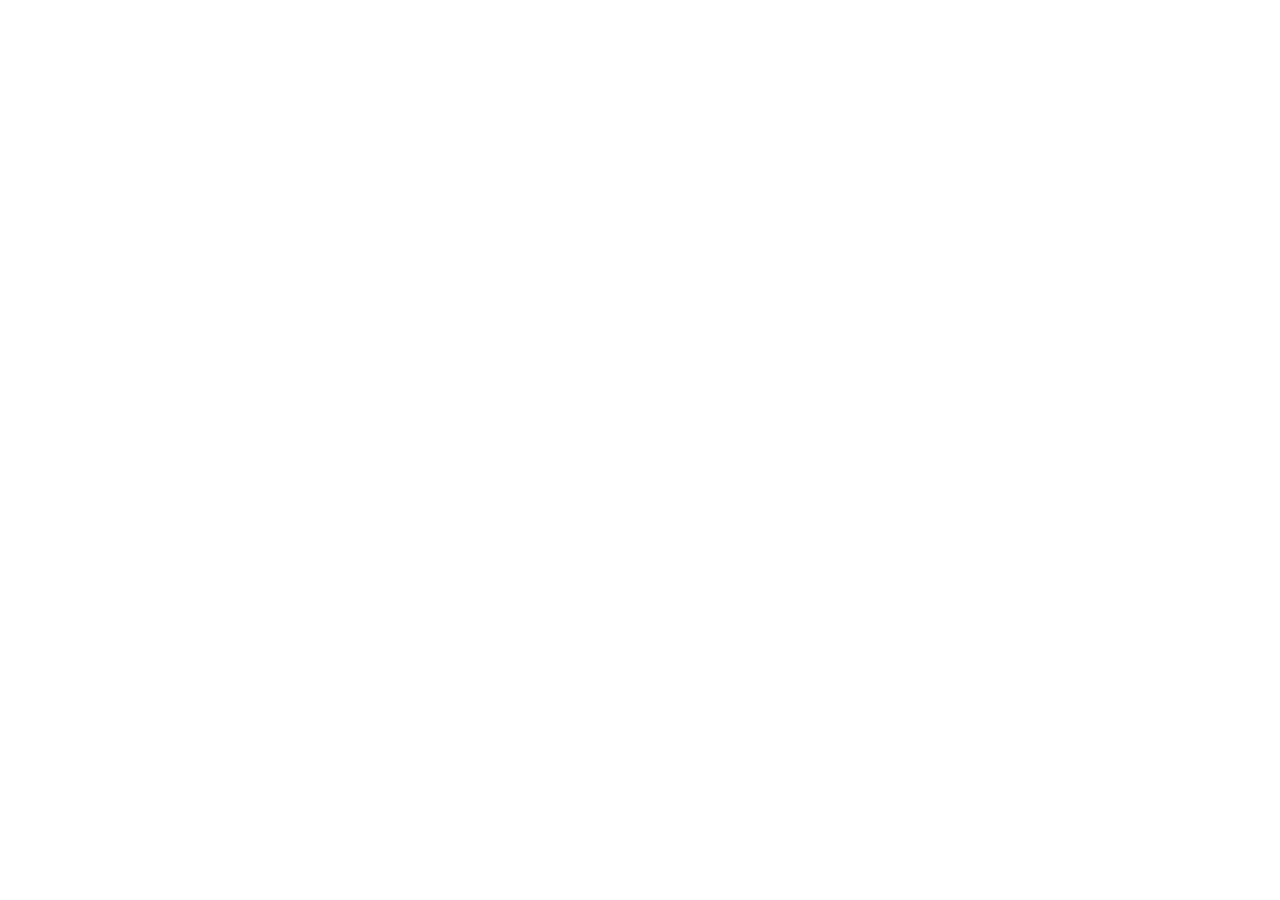
==== Page1.html @ 25c62802 "Create a styles.css file" ====
<!DOCTYPE html>
<html lang="en">
<head>
    <meta charset="UTF-8">
    <meta name="viewport" content="width=device-width, initial-scale=1.0">
    <title>Torrents For You</title>
</head>
<body>
    
</body>
</html>
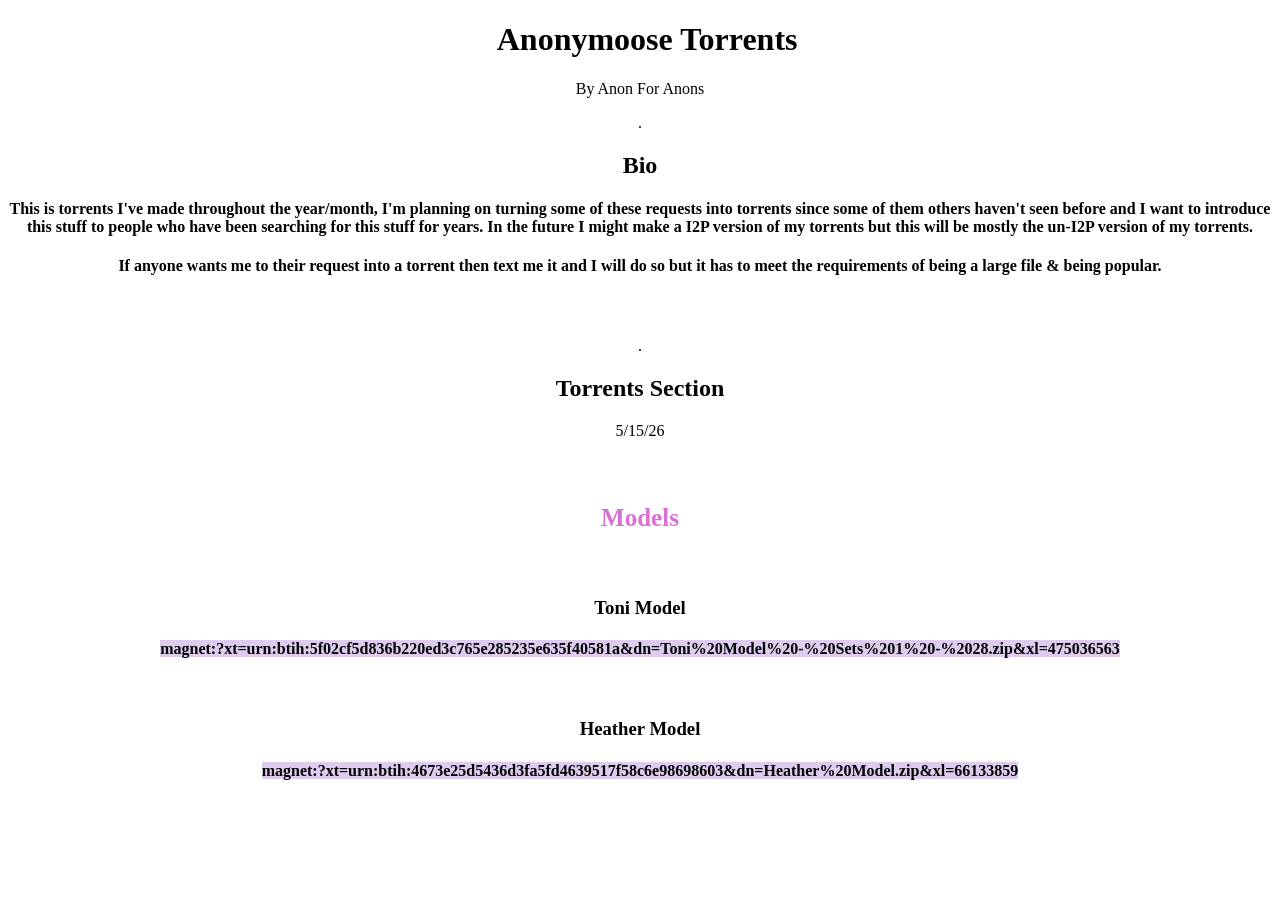
==== commit 07a07484: "add" ====
--- a/Page1.html
+++ b/Page1.html
@@ -4,8 +4,30 @@
     <meta charset="UTF-8">
     <meta name="viewport" content="width=device-width, initial-scale=1.0">
     <title>Torrents For You</title>
+    <link rel="icon" type="image/png" href="https://iili.io/BtKvB4a.png">
 </head>
 <body>
-    
+    <center>
+          <link rel="stylesheet" href="styles.css">
+  <h1><t>&ensp;</t>Anonymoose Torrents</h1>
+  <t>By Anon For Anons</t>
+  <p>.</p>
+  <h2>Bio</h2>
+  <h4>This is torrents I've made throughout the year/month, I'm planning on turning some of these requests into torrents since some of them others haven't seen before and I want to introduce this stuff to people who have been searching for this stuff for years. In the future I might make a I2P version of my torrents but this will be mostly the un-I2P version of my torrents.</h4>
+  <h4>If anyone wants me to their request into a torrent then text me it and I will do so but it has to meet the requirements of being a large file & being popular.</h4>
+  <h6>&ensp;</h6>
+  <p>.</p>
+  <h2>Torrents Section</h2>
+  <t>5/15/26</t>
+  <h4>&ensp;</h4>
+  <h3 style="font-size: 25px;"><span style="color: Orchid;" style="font-family: serif;">Models</span></h3>
+  <h4>&ensp;</h4>
+  <h3>Toni Model</h3>
+  <h4><mark style="background-color: #deccef;">magnet:?xt=urn:btih:5f02cf5d836b220ed3c765e285235e635f40581a&dn=Toni%20Model%20-%20Sets%201%20-%2028.zip&xl=475036563</mark></h4>
+  <h4>&ensp;</h4>
+  <h3>Heather Model</h3>
+  <h4><mark style="background-color:#deccef;">magnet:?xt=urn:btih:4673e25d5436d3fa5fd4639517f58c6e98698603&dn=Heather%20Model.zip&xl=66133859</mark></h4>
+  <h4>&ensp;</h4>
+    </center>
 </body>
 </html>
--- a/styles.css
+++ b/styles.css
@@ -0,0 +1,4 @@
+ a {
+    text-decoration: none;
+    color:darkblue;
+ }
